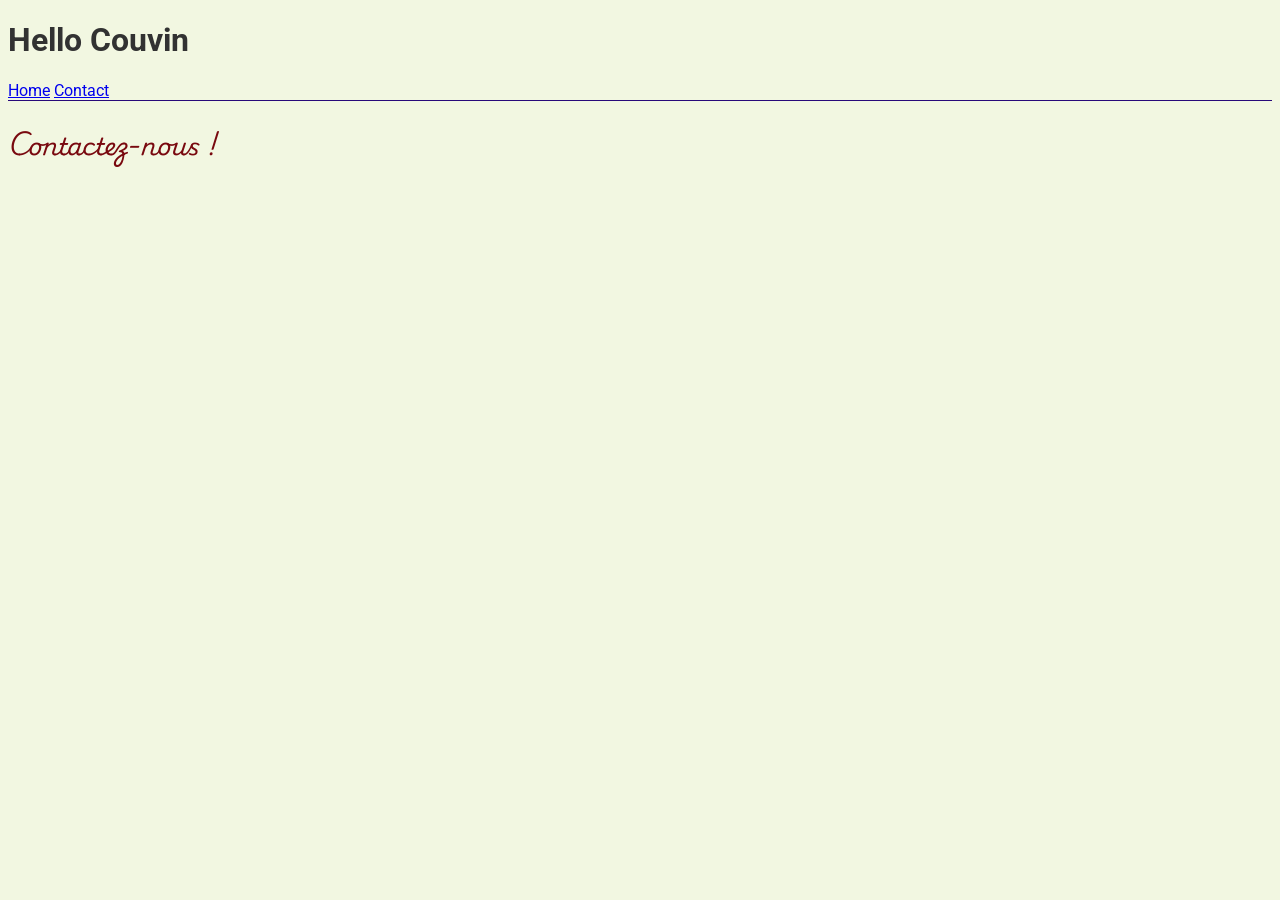
==== contact.html @ 9ae82c99 "add contact.html + nav" ====
<!doctype html>
<html lang="fr">
	<head>
		<meta charset="UTF-8" />
		<meta name="viewport" content="width=device-width, initial-scale=1.0" />
		<title>Site 1 - Contactez-nous !</title>
		<link rel="preconnect" href="https://fonts.googleapis.com" />
		<link rel="preconnect" href="https://fonts.gstatic.com" crossorigin />
		<link
			href="https://fonts.googleapis.com/css2?family=Playwrite+IE:wght@100..400&family=Roboto:ital,wght@0,100..900;1,100..900&display=swap"
			rel="stylesheet"
		/>
		<link rel="stylesheet" href="texte.css" />
	</head>
	<body>
		<header>
			<h1>Hello Couvin</h1>
			<nav>
				<a href="index.html">Home</a>
				<a href="contact.html">Contact</a>
			</nav>
		</header>
		<main>
			<section>
				<h2>Contactez-nous !</h2>
			</section>
		</main>
	</body>
</html>
---- texte.css ----
body {
	background-color: rgba(194, 216, 108, 0.2);
	color: rgb(50, 50, 50);
	font-family: "Roboto", sans-serif;
}
h2,
strong,
em {
	color: rgb(121, 9, 15);
	font-family: "Playwrite IE", cursive;
}
section {
	border-top: 1px solid rgb(40 9 121);
}
.signature {
	font-family: "Playwrite IE", cursive;
	text-align: right;
}
/* comment */
.chapo {
	background-color: rgb(125, 125, 125);
	padding: 0 10px 0 10px;
}
.hidden {
	display: none;
}
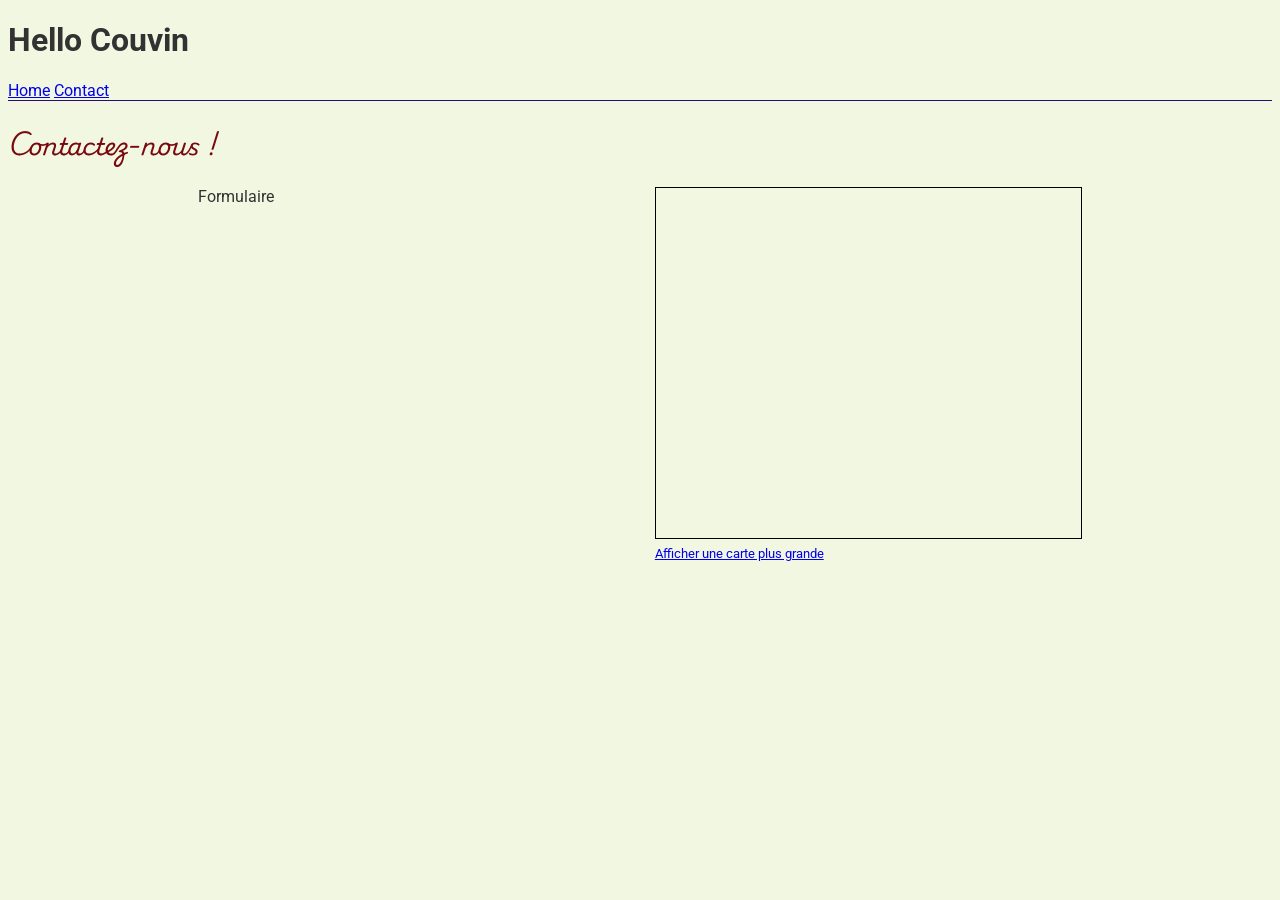
==== commit b360f9a2: "add map in contact" ====
--- a/contact.html
+++ b/contact.html
@@ -23,6 +23,22 @@
 		<main>
 			<section>
 				<h2>Contactez-nous !</h2>
+				<div class="colonnes">
+					<div class="colonne">Formulaire</div>
+					<div class="colonne">
+						<iframe
+							width="425"
+							height="350"
+							src="https://www.openstreetmap.org/export/embed.html?bbox=4.475920200347901%2C50.04731524977622%2C4.503514766693116%2C50.056794366590104&amp;layer=mapnik"
+							style="border: 1px solid black"
+						></iframe
+						><br /><small
+							><a href="https://www.openstreetmap.org/?#map=16/50.05206/4.48972"
+								>Afficher une carte plus grande</a
+							></small
+						>
+					</div>
+				</div>
 			</section>
 		</main>
 	</body>
--- a/texte.css
+++ b/texte.css
@@ -24,3 +24,7 @@
 .hidden {
 	display: none;
 }
+.colonnes {
+	display: flex;
+	justify-content: space-around;
+}
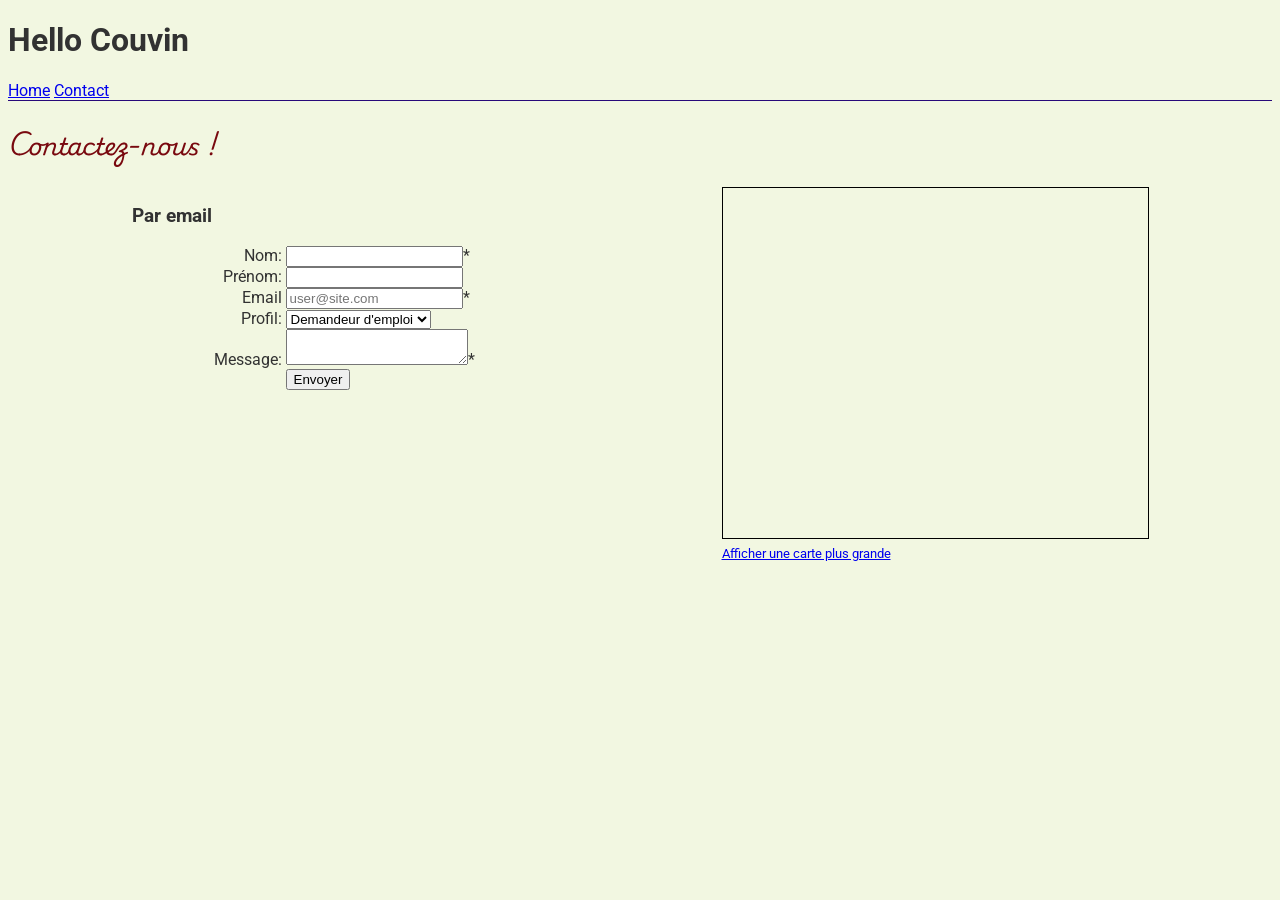
==== commit 19dc989e: "add form" ====
--- a/contact.html
+++ b/contact.html
@@ -24,7 +24,38 @@
 			<section>
 				<h2>Contactez-nous !</h2>
 				<div class="colonnes">
-					<div class="colonne">Formulaire</div>
+					<div class="colonne">
+						<h3>Par email</h3>
+						<form>
+							<div class="control">
+								<label for="lastname">Nom:</label>
+								<input type="text" id="lastname" required />*
+							</div>
+							<div class="control">
+								<label for="firstname">Prénom:</label>
+								<input type="text" id="firstname" />
+							</div>
+							<div class="control">
+								<label for="email">Email</label>
+								<input type="email" required id="email" placeholder="user@site.com" />*
+							</div>
+							<div class="control">
+								<label for="profil">Profil:</label>
+								<select name="" id="profil">
+									<option value="DE">Demandeur d'emploi</option>
+									<option value="TRAV">Travailleur</option>
+								</select>
+							</div>
+							<div class="control">
+								<label for="message">Message:</label>
+								<textarea name="" id="message"></textarea>*
+							</div>
+							<div class="control">
+								<label for=""></label>
+								<button>Envoyer</button>
+							</div>
+						</form>
+					</div>
 					<div class="colonne">
 						<iframe
 							width="425"
--- a/texte.css
+++ b/texte.css
@@ -28,3 +28,9 @@
 	display: flex;
 	justify-content: space-around;
 }
+
+label {
+	width: 150px;
+	text-align: right;
+	display: inline-block;
+}
